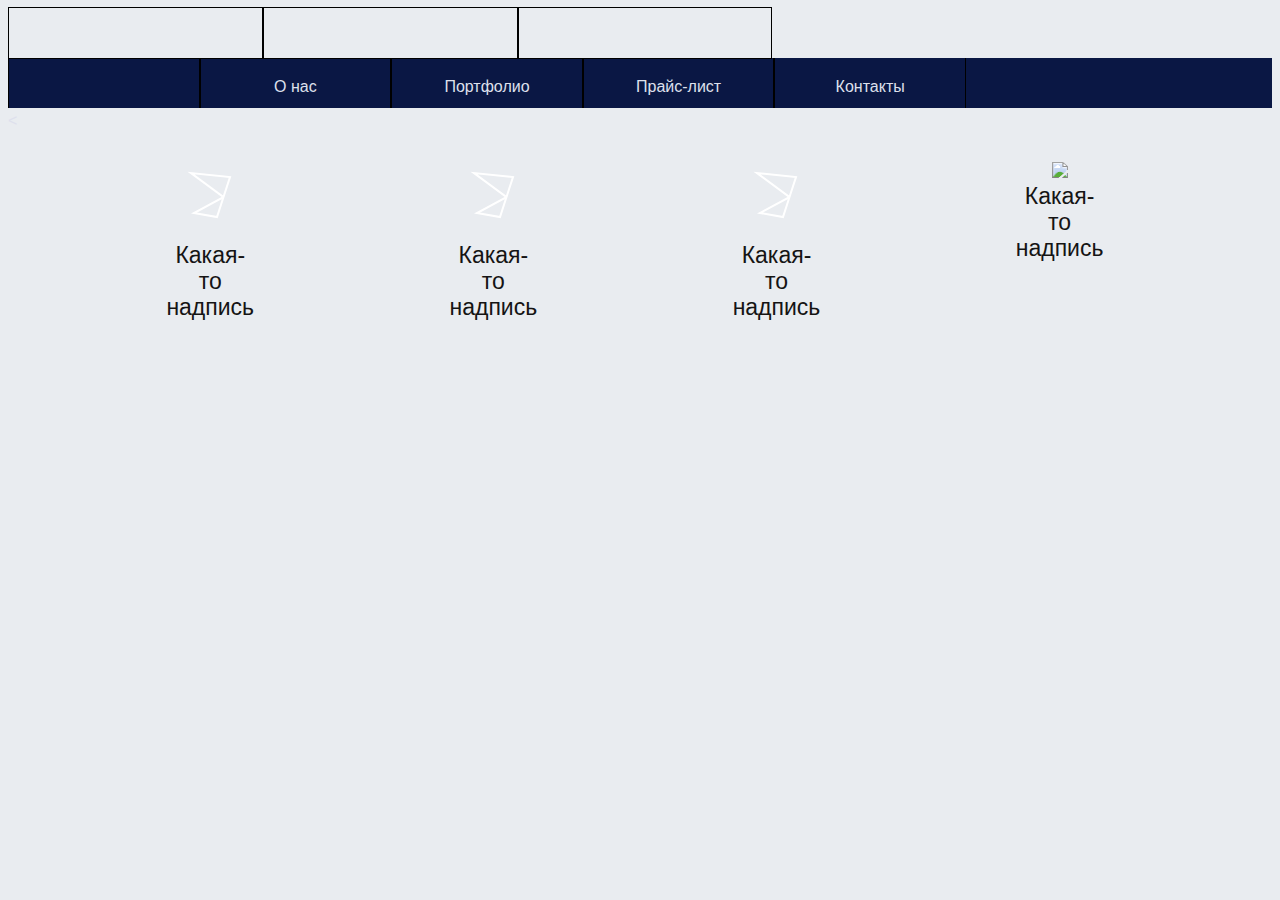
==== diploma.html @ ed5500b5 "something 2" ====
<!DOCTYPE html>
<html lang="ru">
<head>
    <title>Главная страница</title>
    <meta charset="utf-8">
	<meta name="viewport" content="width=device-width, initial-scale=1.0">
    <link rel="stylesheet" href="style-main.css">
 </head>
<body>


	<div class='info'>
			<div class='info_card'><p></p></div>
			<div class='info_card'><p></p></div>
			<div class='info_card'><p></p></div>
	</div>
	
	<div class ="header">
			<div class='header_container logo'></div>
			<div class= "header_container Pnumber"> <p class='text'>О нас</p></div>
			<div class= "header_container Pnumber1"> <p class='text'>Портфолио</p></div>
			<div class= "header_container email"><p class='text'>Прайс-лист</p> </div>
			<div class= "header_container email1"><p class='text'>Контакты</p></div>
	</div>
	
	<
	
	
	<div class='advantages'>
			<div class='advantages_box card_one'><figure><svg width="80" height="80" viewBox="0 0 40 40" fill="none" xmlns="http://www.w3.org/2000/svg">
<rect width="40" height="40" fill="none"/>
<path d="M26.75 20L30 10L10.5 8L26.75 20ZM26.75 20L23.5 30L12 28L26.75 20Z" stroke="white" stroke-opacity="0.1"/>
<path d="M26.75 20L30 10L10.5 8L26.75 20ZM26.75 20L23.5 30L12 28L26.75 20Z" stroke="white"/>
</svg><figcaption>Какая-то надпись</figcaption></figure></div>
			<div class='advantages_box cards_other'><figure><svg width="80" height="80" viewBox="0 0 40 40" fill="none" xmlns="http://www.w3.org/2000/svg">
<rect width="40" height="40" fill="none"/>
<path d="M26.75 20L30 10L10.5 8L26.75 20ZM26.75 20L23.5 30L12 28L26.75 20Z" stroke="white" stroke-opacity="0.1"/>
<path d="M26.75 20L30 10L10.5 8L26.75 20ZM26.75 20L23.5 30L12 28L26.75 20Z" stroke="white"/>
</svg><figcaption>Какая-то надпись</figcaption></figure></div>
			<div class='advantages_box cards_other'><figure><svg width="80" height="80" viewBox="0 0 40 40" fill="none" xmlns="http://www.w3.org/2000/svg">
<rect width="40" height="40" fill="none"/>
<path d="M26.75 20L30 10L10.5 8L26.75 20ZM26.75 20L23.5 30L12 28L26.75 20Z" stroke="white" stroke-opacity="0.1"/>
<path d="M26.75 20L30 10L10.5 8L26.75 20ZM26.75 20L23.5 30L12 28L26.75 20Z" stroke="white"/>
</svg><figcaption>Какая-то надпись</figcaption></figure></div>
			<div class='advantages_box cards_other'><figure><img src="https://upload.wikimedia.org/wikipedia/commons/thumb/f/f4/%D0%97%D0%BD%D0%B0%D0%BA_%D1%81%D0%BE%D0%BE%D1%82%D0%B2%D0%B5%D1%82%D1%81%D1%82%D0%B2%D0%B8%D1%8F.svg/120px-%D0%97%D0%BD%D0%B0%D0%BA_%D1%81%D0%BE%D0%BE%D1%82%D0%B2%D0%B5%D1%82%D1%81%D1%82%D0%B2%D0%B8%D1%8F.svg.png"></img>
</svg><figcaption>Какая-то надпись</figcaption></figure></div>
	</div>

	<!--<div class="hat"> text</div>-->
	<!--<div class ="footer">что</div>-->
</body>
</html>




<!--	<div class='advantages_box card_one'><figure><svg class='card_image' width="80" height="80" viewBox="0 0 40 40" fill="none" xmlns="http://www.w3.org/2000/svg">
<rect width="40" height="40" fill="none"/>
<path d="M26.75 20L30 10L10.5 8L26.75 20ZM26.75 20L23.5 30L12 28L26.75 20Z" stroke="white" stroke-opacity="0.1"/>
<path d="M26.75 20L30 10L10.5 8L26.75 20ZM26.75 20L23.5 30L12 28L26.75 20Z" stroke="white"/-->
---- style-main.css ----
body {
  font-size: 16px;
  line-height: 26px;
  font-family: "Arial", sans-serif;
  color: #DEE0ED;
  background: #E9ECF0;
}

/*div {
  margin: 20px;
  padding: 25px;
}*/

.header{
   width:100%;
   height:50px;
   display: flex;
   background-color: #0A1744;
   align-items: center;
   overflow: hidden;
}

.header_container{
	width:15%;
	height:100%;
	/*margin-left:10%;*/
	/*background-color:blue;*/
	border:1px solid black;
	
}

.text{
	text-align:center;
}

.info{
	width:100%;
   height:50px;
   display: flex;
   background-color: #E9ECF0;
   align-items: center;
   
}

.info_card{
	width:20%;
	height:100%;
	/*margin-left:10%;*/
	/*background-color:blue;*/
	border:1px solid black;
}

.advantages{
	width:80%;
	height:30%;
	display: flex;
	/*background-color:purple;*/
	margin-left:10%
}

.advantages_box{
	width: 15%;
	height: 15%;
	display: flex;
	position: relative;
	/*align-items: center;*/
	background-color:none;
	/*border:1px solid black;*/
	text-align:center;
	color: #151414;
	justify-content: center;
	align-items: center;
	font-size:23px;
}

	
.card_one{
	margin-top: 0%;
	margin-left: 0%;
}

.cards_other{
	margin-top: 0%;
	margin-left: 13%;
}

.logo{
	background-image:;
}


/*.footer {
  margin-top: 30px;
  padding-top: 10px;
  color: #131317;
  border-top: 1px solid #aaaaaa;
}*/


	position: absolute;
width: 100%;
height: 70px;
left: -10%;
/*top: 80px;*/

background: #0A1744;
}

.Pnumber{
	
}

.Pnumber1{
	
}

.email{
	
}

.email1{
	
}
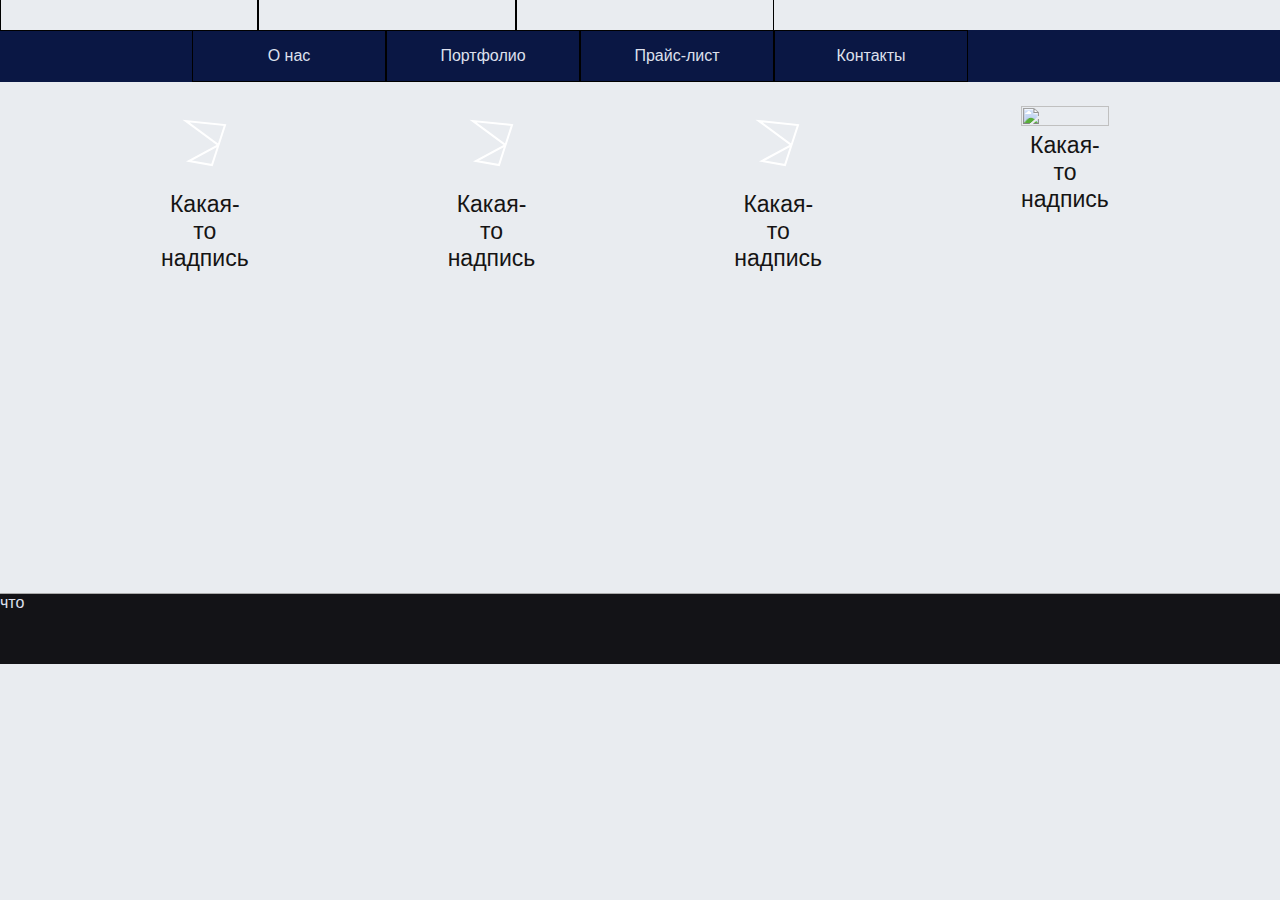
==== commit ce712b80: "optimization" ====
--- a/diploma.html
+++ b/diploma.html
@@ -1,60 +1,58 @@
-<!DOCTYPE html>
-<html lang="ru">
-<head>
-    <title>Главная страница</title>
-    <meta charset="utf-8">
-	<meta name="viewport" content="width=device-width, initial-scale=1.0">
-    <link rel="stylesheet" href="style-main.css">
- </head>
-<body>
-
-
-	<div class='info'>
-			<div class='info_card'><p></p></div>
-			<div class='info_card'><p></p></div>
-			<div class='info_card'><p></p></div>
-	</div>
-	
-	<div class ="header">
-			<div class='header_container logo'></div>
-			<div class= "header_container Pnumber"> <p class='text'>О нас</p></div>
-			<div class= "header_container Pnumber1"> <p class='text'>Портфолио</p></div>
-			<div class= "header_container email"><p class='text'>Прайс-лист</p> </div>
-			<div class= "header_container email1"><p class='text'>Контакты</p></div>
-	</div>
-	
-	<
-	
-	
-	<div class='advantages'>
-			<div class='advantages_box card_one'><figure><svg width="80" height="80" viewBox="0 0 40 40" fill="none" xmlns="http://www.w3.org/2000/svg">
-<rect width="40" height="40" fill="none"/>
-<path d="M26.75 20L30 10L10.5 8L26.75 20ZM26.75 20L23.5 30L12 28L26.75 20Z" stroke="white" stroke-opacity="0.1"/>
-<path d="M26.75 20L30 10L10.5 8L26.75 20ZM26.75 20L23.5 30L12 28L26.75 20Z" stroke="white"/>
-</svg><figcaption>Какая-то надпись</figcaption></figure></div>
-			<div class='advantages_box cards_other'><figure><svg width="80" height="80" viewBox="0 0 40 40" fill="none" xmlns="http://www.w3.org/2000/svg">
-<rect width="40" height="40" fill="none"/>
-<path d="M26.75 20L30 10L10.5 8L26.75 20ZM26.75 20L23.5 30L12 28L26.75 20Z" stroke="white" stroke-opacity="0.1"/>
-<path d="M26.75 20L30 10L10.5 8L26.75 20ZM26.75 20L23.5 30L12 28L26.75 20Z" stroke="white"/>
-</svg><figcaption>Какая-то надпись</figcaption></figure></div>
-			<div class='advantages_box cards_other'><figure><svg width="80" height="80" viewBox="0 0 40 40" fill="none" xmlns="http://www.w3.org/2000/svg">
-<rect width="40" height="40" fill="none"/>
-<path d="M26.75 20L30 10L10.5 8L26.75 20ZM26.75 20L23.5 30L12 28L26.75 20Z" stroke="white" stroke-opacity="0.1"/>
-<path d="M26.75 20L30 10L10.5 8L26.75 20ZM26.75 20L23.5 30L12 28L26.75 20Z" stroke="white"/>
-</svg><figcaption>Какая-то надпись</figcaption></figure></div>
-			<div class='advantages_box cards_other'><figure><img src="https://upload.wikimedia.org/wikipedia/commons/thumb/f/f4/%D0%97%D0%BD%D0%B0%D0%BA_%D1%81%D0%BE%D0%BE%D1%82%D0%B2%D0%B5%D1%82%D1%81%D1%82%D0%B2%D0%B8%D1%8F.svg/120px-%D0%97%D0%BD%D0%B0%D0%BA_%D1%81%D0%BE%D0%BE%D1%82%D0%B2%D0%B5%D1%82%D1%81%D1%82%D0%B2%D0%B8%D1%8F.svg.png"></img>
-</svg><figcaption>Какая-то надпись</figcaption></figure></div>
-	</div>
-
-	<!--<div class="hat"> text</div>-->
-	<!--<div class ="footer">что</div>-->
-</body>
-</html>
-
-
-
-
-<!--	<div class='advantages_box card_one'><figure><svg class='card_image' width="80" height="80" viewBox="0 0 40 40" fill="none" xmlns="http://www.w3.org/2000/svg">
-<rect width="40" height="40" fill="none"/>
-<path d="M26.75 20L30 10L10.5 8L26.75 20ZM26.75 20L23.5 30L12 28L26.75 20Z" stroke="white" stroke-opacity="0.1"/>
+<!DOCTYPE html>
+<html lang="ru">
+<head>
+    <title>Главная страница</title>
+    <meta charset="utf-8">
+	<meta name="viewport" content="width=device-width, initial-scale=1">
+    <link rel="stylesheet" href="style-main.css">
+ </head>
+
+
+	<div class='info'>
+			<div class='info_card'><p></p></div>
+			<div class='info_card'><p></p></div>
+			<div class='info_card'><p></p></div>
+	</div>
+	
+	<div class ="header">
+			<!--<div class='header_container logo'></div>-->
+			<div class= "header_container space"> <p class='text'>О нас</p></div>
+			<div class= "header_container"> <p class='text'>Портфолио</p></div>
+			<div class= "header_container"><p class='text'>Прайс-лист</p> </div>
+			<div class= "header_container"><p class='text'>Контакты</p></div>
+	</div>
+	
+	
+	
+	<div class='advantages'>
+			<div class='advantages_box card_one'><figure><svg width="80" height="80" viewBox="0 0 40 40" fill="none" xmlns="http://www.w3.org/2000/svg">
+<rect width="40" height="40" fill="none"/>
+<path d="M26.75 20L30 10L10.5 8L26.75 20ZM26.75 20L23.5 30L12 28L26.75 20Z" stroke="white" stroke-opacity="0.1"/>
+<path d="M26.75 20L30 10L10.5 8L26.75 20ZM26.75 20L23.5 30L12 28L26.75 20Z" stroke="white"/>
+</svg><figcaption>Какая-то надпись</figcaption></figure></div>
+			<div class='advantages_box cards_other'><figure><svg width="80" height="80" viewBox="0 0 40 40" fill="none" xmlns="http://www.w3.org/2000/svg">
+<rect width="40" height="40" fill="none"/>
+<path d="M26.75 20L30 10L10.5 8L26.75 20ZM26.75 20L23.5 30L12 28L26.75 20Z" stroke="white" stroke-opacity="0.1"/>
+<path d="M26.75 20L30 10L10.5 8L26.75 20ZM26.75 20L23.5 30L12 28L26.75 20Z" stroke="white"/>
+</svg><figcaption>Какая-то надпись</figcaption></figure></div>
+			<div class='advantages_box cards_other'><figure><svg width="80" height="80" viewBox="0 0 40 40" fill="none" xmlns="http://www.w3.org/2000/svg">
+<rect width="40" height="40" fill="none"/>
+<path d="M26.75 20L30 10L10.5 8L26.75 20ZM26.75 20L23.5 30L12 28L26.75 20Z" stroke="white" stroke-opacity="0.1"/>
+<path d="M26.75 20L30 10L10.5 8L26.75 20ZM26.75 20L23.5 30L12 28L26.75 20Z" stroke="white"/>
+</svg><figcaption>Какая-то надпись</figcaption></figure></div>
+			<div class='advantages_box cards_other'><figure><img src="https://upload.wikimedia.org/wikipedia/commons/thumb/f/f4/%D0%97%D0%BD%D0%B0%D0%BA_%D1%81%D0%BE%D0%BE%D1%82%D0%B2%D0%B5%D1%82%D1%81%D1%82%D0%B2%D0%B8%D1%8F.svg/120px-%D0%97%D0%BD%D0%B0%D0%BA_%D1%81%D0%BE%D0%BE%D1%82%D0%B2%D0%B5%D1%82%D1%81%D1%82%D0%B2%D0%B8%D1%8F.svg.png" width="100%" height="100%"></img>
+</svg><figcaption>Какая-то надпись</figcaption></figure></div>
+	</div>
+
+	<!--<div class="hat"> text</div>-->
+	<div class ="footer">что</div>
+</body>
+</html>
+
+
+
+
+<!--	<div class='advantages_box card_one'><figure><svg class='card_image' width="80" height="80" viewBox="0 0 40 40" fill="none" xmlns="http://www.w3.org/2000/svg">
+<rect width="40" height="40" fill="none"/>
+<path d="M26.75 20L30 10L10.5 8L26.75 20ZM26.75 20L23.5 30L12 28L26.75 20Z" stroke="white" stroke-opacity="0.1"/>
 <path d="M26.75 20L30 10L10.5 8L26.75 20ZM26.75 20L23.5 30L12 28L26.75 20Z" stroke="white"/-->--- a/style-main.css
+++ b/style-main.css
@@ -1,123 +1,122 @@
-body {
-  font-size: 16px;
-  line-height: 26px;
-  font-family: "Arial", sans-serif;
-  color: #DEE0ED;
-  background: #E9ECF0;
-}
-
-/*div {
-  margin: 20px;
-  padding: 25px;
-}*/
-
-.header{
-   width:100%;
-   height:50px;
-   display: flex;
-   background-color: #0A1744;
-   align-items: center;
-   overflow: hidden;
-}
-
-.header_container{
-	width:15%;
-	height:100%;
-	/*margin-left:10%;*/
-	/*background-color:blue;*/
-	border:1px solid black;
-	
-}
-
-.text{
-	text-align:center;
-}
-
-.info{
-	width:100%;
-   height:50px;
-   display: flex;
-   background-color: #E9ECF0;
-   align-items: center;
-   
-}
-
-.info_card{
-	width:20%;
-	height:100%;
-	/*margin-left:10%;*/
-	/*background-color:blue;*/
-	border:1px solid black;
-}
-
-.advantages{
-	width:80%;
-	height:30%;
-	display: flex;
-	/*background-color:purple;*/
-	margin-left:10%
-}
-
-.advantages_box{
-	width: 15%;
-	height: 15%;
-	display: flex;
-	position: relative;
-	/*align-items: center;*/
-	background-color:none;
-	/*border:1px solid black;*/
-	text-align:center;
-	color: #151414;
-	justify-content: center;
-	align-items: center;
-	font-size:23px;
-}
-
-	
-.card_one{
-	margin-top: 0%;
-	margin-left: 0%;
-}
-
-.cards_other{
-	margin-top: 0%;
-	margin-left: 13%;
-}
-
-.logo{
-	background-image:;
-}
-
-
-/*.footer {
-  margin-top: 30px;
-  padding-top: 10px;
-  color: #131317;
-  border-top: 1px solid #aaaaaa;
-}*/
-
-
-	position: absolute;
-width: 100%;
-height: 70px;
-left: -10%;
-/*top: 80px;*/
-
-background: #0A1744;
-}
-
-.Pnumber{
-	
-}
-
-.Pnumber1{
-	
-}
-
-.email{
-	
-}
-
-.email1{
-	
+body {
+  width: 100%;
+  height: 100%;
+  font-size: 16px;
+  font-family: "Arial", sans-serif;
+  color: #DEE0ED;
+  background: #E9ECF0;
+  /*overflow: hidden;*/
+  margin: 0%;
+}
+
+/*div {
+  margin: 20px;
+  padding: 25px;
+}*/
+
+body  > .header{
+   width:100%;
+   height:30%;
+   display: flex;
+   background-color: #0A1744;
+   align-items: center;
+   overflow: hidden;
+	
+}
+
+.header > .header_container{
+	width:15%;
+	height:100%;
+	/*margin-left:10%;*/
+	/*background-color:blue;*/
+	border:1px solid black;
+
+}
+
+.text{
+	text-align:center;
+}
+
+body > .info{
+   width:100%;
+   height:30px;
+   display: flex;
+   background-color: #E9ECF0;
+   align-items: center;
+}
+
+.info > .info_card{
+	width:20%;
+	height:100%;
+	/*margin-left:10%;*/
+	/*background-color:blue;*/
+	border:1px solid black;
+}
+
+body > .advantages{
+	width:80%;
+	height:30%;
+	display: flex;
+	/*background-color:purple;*/
+	margin-left:10%
+}
+
+.advantages > .advantages_box{
+	width: 15%;
+	height: 15%;
+	display: flex;
+	position: relative;
+	/*align-items: center;*/
+	background-color:none;
+	/*border:1px solid black;*/
+	text-align:center;
+	color: #151414;
+	justify-content: center;
+	align-items: center;
+	font-size:23px;
+}
+
+	
+.card_one{
+	margin-top: 0%;
+	margin-left: 0%;
+}
+
+.cards_other{
+	margin-top: 0%;
+	margin-left: 13%;
+}
+
+.logo{
+	background-image:url('');
+}
+
+
+body > .footer {
+	width: 100%;
+	height: 70px;
+	background-color: #131317;
+	border-top: 1px solid #aaaaaa;
+	margin-top: 23.3%;
+}
+
+.space{
+	margin-left:15%;
+}
+
+
+.Pnumber{
+	
+}
+
+.Pnumber1{
+	
+}
+
+.email{
+	
+}
+
+.email1{
+	
 }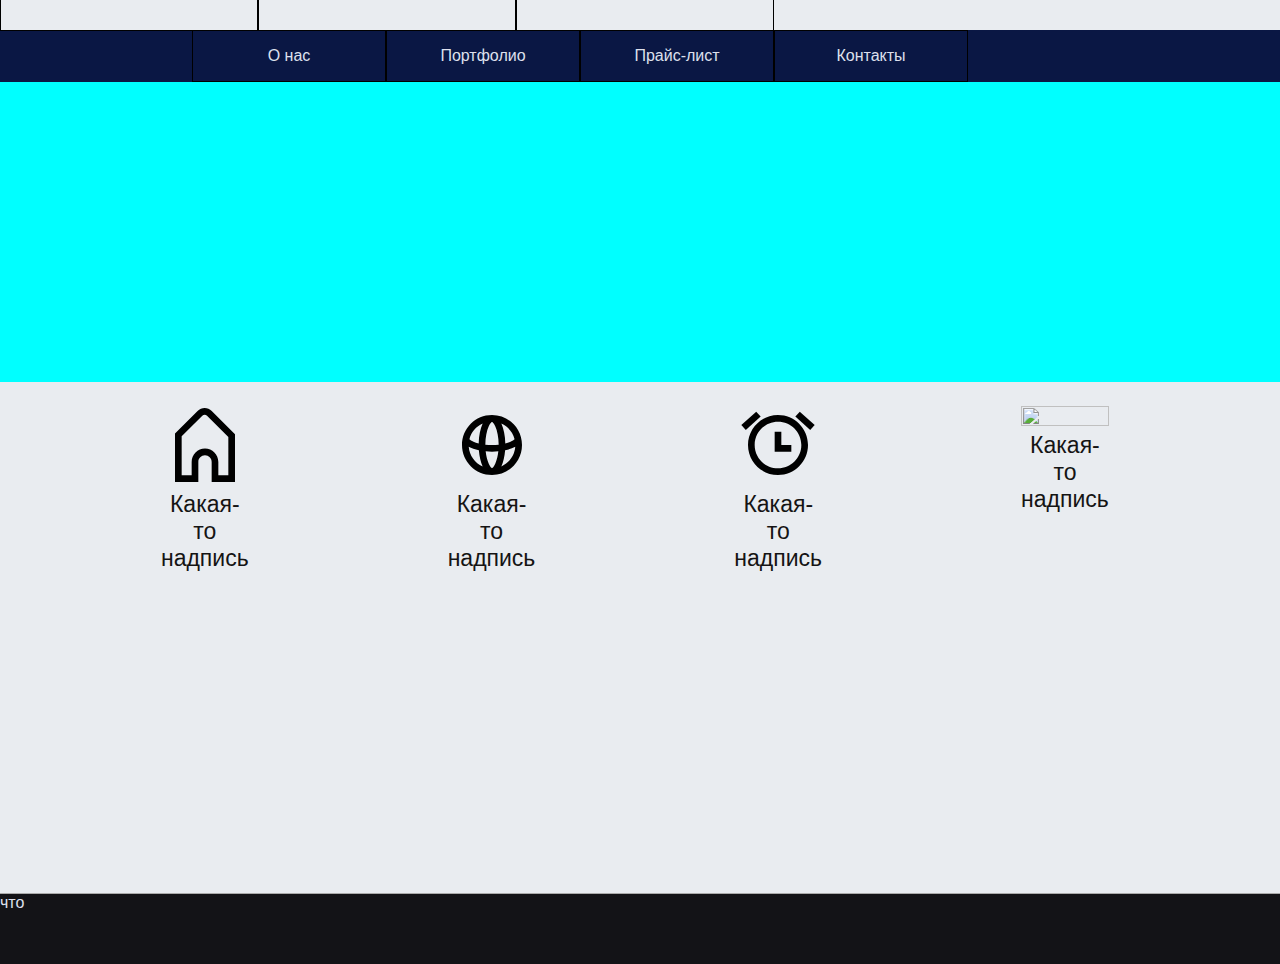
==== commit 2240203f: "Icons add" ====
--- a/diploma.html
+++ b/diploma.html
@@ -22,24 +22,28 @@
 			<div class= "header_container"><p class='text'>Контакты</p></div>
 	</div>
 	
-	
+	<div class ="slider">
+
+</div>
 	
 	<div class='advantages'>
-			<div class='advantages_box card_one'><figure><svg width="80" height="80" viewBox="0 0 40 40" fill="none" xmlns="http://www.w3.org/2000/svg">
-<rect width="40" height="40" fill="none"/>
-<path d="M26.75 20L30 10L10.5 8L26.75 20ZM26.75 20L23.5 30L12 28L26.75 20Z" stroke="white" stroke-opacity="0.1"/>
-<path d="M26.75 20L30 10L10.5 8L26.75 20ZM26.75 20L23.5 30L12 28L26.75 20Z" stroke="white"/>
-</svg><figcaption>Какая-то надпись</figcaption></figure></div>
-			<div class='advantages_box cards_other'><figure><svg width="80" height="80" viewBox="0 0 40 40" fill="none" xmlns="http://www.w3.org/2000/svg">
-<rect width="40" height="40" fill="none"/>
-<path d="M26.75 20L30 10L10.5 8L26.75 20ZM26.75 20L23.5 30L12 28L26.75 20Z" stroke="white" stroke-opacity="0.1"/>
-<path d="M26.75 20L30 10L10.5 8L26.75 20ZM26.75 20L23.5 30L12 28L26.75 20Z" stroke="white"/>
-</svg><figcaption>Какая-то надпись</figcaption></figure></div>
-			<div class='advantages_box cards_other'><figure><svg width="80" height="80" viewBox="0 0 40 40" fill="none" xmlns="http://www.w3.org/2000/svg">
-<rect width="40" height="40" fill="none"/>
-<path d="M26.75 20L30 10L10.5 8L26.75 20ZM26.75 20L23.5 30L12 28L26.75 20Z" stroke="white" stroke-opacity="0.1"/>
-<path d="M26.75 20L30 10L10.5 8L26.75 20ZM26.75 20L23.5 30L12 28L26.75 20Z" stroke="white"/>
-</svg><figcaption>Какая-то надпись</figcaption></figure></div>
+			<div class='advantages_box card_one'><figure><svg width="80" height="80" viewBox="0 0 24 24" fill="none" xmlns="http://www.w3.org/2000/svg">
+				<path fill-rule="evenodd" clip-rule="evenodd" d="M21 8.77217L14.0208 1.79299C12.8492 0.621414 10.9497 0.621413 9.77817 1.79299L3 8.57116V23.0858H10V17.0858C10 15.9812 10.8954 15.0858 12 15.0858C13.1046 15.0858 14 15.9812 14 17.0858V23.0858H21V8.77217ZM11.1924 3.2072L5 9.39959V21.0858H8V17.0858C8 14.8767 9.79086 13.0858 12 13.0858C14.2091 13.0858 16 14.8767 16 17.0858V21.0858H19V9.6006L12.6066 3.2072C12.2161 2.81668 11.5829 2.81668 11.1924 3.2072Z" fill="black"/>
+				</svg>
+				<figcaption>Какая-то надпись</figcaption></figure></div>
+
+			<div class='advantages_box cards_other'><figure><svg width="80" height="80" viewBox="0 0 24 24" fill="none" xmlns="http://www.w3.org/2000/svg">
+				<path fill-rule="evenodd" clip-rule="evenodd" d="M12 21C16.9706 21 21 16.9706 21 12C21 7.02944 16.9706 3 12 3C7.02944 3 3 7.02944 3 12C3 16.9706 7.02944 21 12 21ZM14.8055 18.4151C17.1228 17.4003 18.7847 15.1667 18.9806 12.525C18.1577 12.9738 17.12 13.3418 15.9371 13.598C15.7882 15.4676 15.3827 17.1371 14.8055 18.4151ZM9.1945 5.58487C7.24725 6.43766 5.76275 8.15106 5.22208 10.244C5.4537 10.4638 5.84813 10.7341 6.44832 11.0008C6.89715 11.2003 7.42053 11.3798 8.00537 11.5297C8.05853 9.20582 8.50349 7.11489 9.1945 5.58487ZM10.1006 13.9108C10.2573 15.3675 10.5852 16.6202 10.9992 17.5517C11.2932 18.2133 11.5916 18.6248 11.8218 18.8439C11.9037 18.9219 11.9629 18.9634 12 18.9848C12.0371 18.9634 12.0963 18.9219 12.1782 18.8439C12.4084 18.6248 12.7068 18.2133 13.0008 17.5517C13.4148 16.6202 13.7427 15.3675 13.8994 13.9108C13.2871 13.9692 12.6516 14 12 14C11.3484 14 10.7129 13.9692 10.1006 13.9108ZM8.06286 13.598C8.21176 15.4676 8.61729 17.1371 9.1945 18.4151C6.8772 17.4003 5.21525 15.1666 5.01939 12.525C5.84231 12.9738 6.88001 13.3418 8.06286 13.598ZM13.9997 11.8896C13.369 11.9609 12.6993 12 12 12C11.3008 12 10.631 11.9609 10.0003 11.8896C10.0135 9.66408 10.4229 7.74504 10.9992 6.44832C11.2932 5.78673 11.5916 5.37516 11.8218 5.15605C11.9037 5.07812 11.9629 5.03659 12 5.01516C12.0371 5.03659 12.0963 5.07812 12.1782 5.15605C12.4084 5.37516 12.7068 5.78673 13.0008 6.44832C13.5771 7.74504 13.9865 9.66408 13.9997 11.8896ZM15.9946 11.5297C15.9415 9.20582 15.4965 7.11489 14.8055 5.58487C16.7528 6.43766 18.2373 8.15107 18.7779 10.244C18.5463 10.4638 18.1519 10.7341 17.5517 11.0008C17.1029 11.2003 16.5795 11.3798 15.9946 11.5297Z" fill="black"/>
+				</svg>				
+				<figcaption>Какая-то надпись</figcaption></figure></div>
+
+			<div class='advantages_box cards_other'><figure><svg width="80" height="80" viewBox="0 0 24 24" fill="none" xmlns="http://www.w3.org/2000/svg">
+				<path d="M5.45887 2L1 6.01478L2.33826 7.50107L6.79713 3.48629L5.45887 2Z" fill="black"/>
+				<path d="M11 8H13V12H16V14H11V8Z" fill="black"/>
+				<path fill-rule="evenodd" clip-rule="evenodd" d="M3 12C3 7.02944 7.02944 3 12 3C16.9706 3 21 7.02944 21 12C21 16.9706 16.9706 21 12 21C7.02944 21 3 16.9706 3 12ZM5 12C5 8.13401 8.13401 5 12 5C15.866 5 19 8.13401 19 12C19 15.866 15.866 19 12 19C8.13401 19 5 15.866 5 12Z" fill="black"/>
+				<path d="M18.5411 2L23 6.01478L21.6617 7.50107L17.2029 3.48629L18.5411 2Z" fill="black"/>
+				</svg>												
+				<figcaption>Какая-то надпись</figcaption></figure></div>
 			<div class='advantages_box cards_other'><figure><img src="https://upload.wikimedia.org/wikipedia/commons/thumb/f/f4/%D0%97%D0%BD%D0%B0%D0%BA_%D1%81%D0%BE%D0%BE%D1%82%D0%B2%D0%B5%D1%82%D1%81%D1%82%D0%B2%D0%B8%D1%8F.svg/120px-%D0%97%D0%BD%D0%B0%D0%BA_%D1%81%D0%BE%D0%BE%D1%82%D0%B2%D0%B5%D1%82%D1%81%D1%82%D0%B2%D0%B8%D1%8F.svg.png" width="100%" height="100%"></img>
 </svg><figcaption>Какая-то надпись</figcaption></figure></div>
 	</div>
--- a/style-main.css
+++ b/style-main.css
@@ -1,6 +1,6 @@
 body {
   width: 100%;
-  height: 100%;
+  height: 120%;
   font-size: 16px;
   font-family: "Arial", sans-serif;
   color: #DEE0ED;
@@ -51,6 +51,12 @@
 	/*margin-left:10%;*/
 	/*background-color:blue;*/
 	border:1px solid black;
+}
+
+body > .slider{
+	width:100%;
+	height:300px;
+	background-color: aqua;
 }
 
 body > .advantages{
